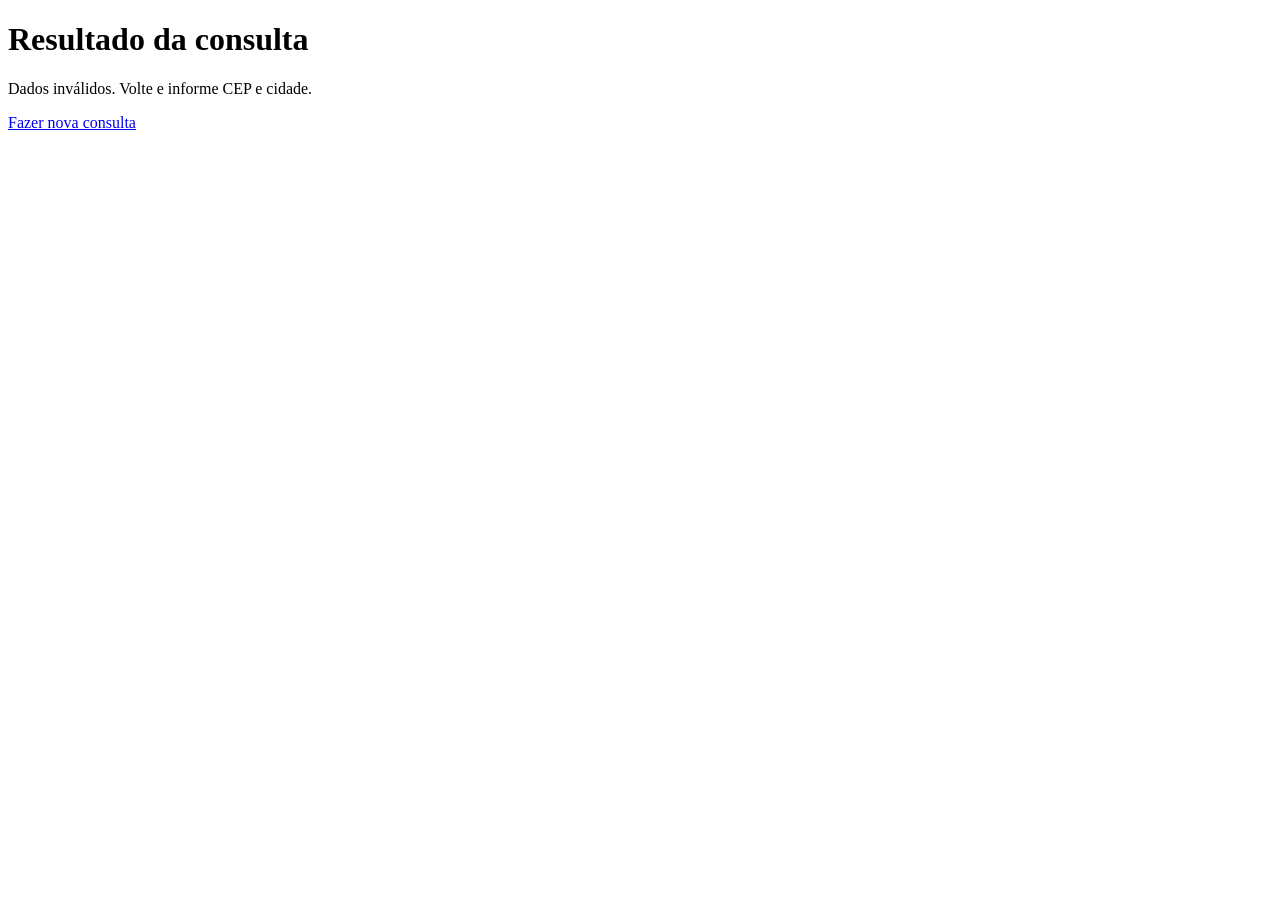
==== resultado.html @ a213936f "css feito" ====
<!DOCTYPE html>
<html lang="en">
<head>
    <meta charset="UTF-8">
    <meta name="viewport" content="width=device-width, initial-scale=1.0">
    <title>Document</title>
</head>
<body>
    <h1>Resultado da consulta</h1>
<div id="resultado" role="status" aria-live="polite"></div>
<a id="linkMaps" hidden target="_blank"
 rel="noopener noreferrer">Abrir no Google Maps</a>
<p><a href="index.html">Fazer nova consulta</a></p>
<script src="resultado.js"></script>
</body>
</html>
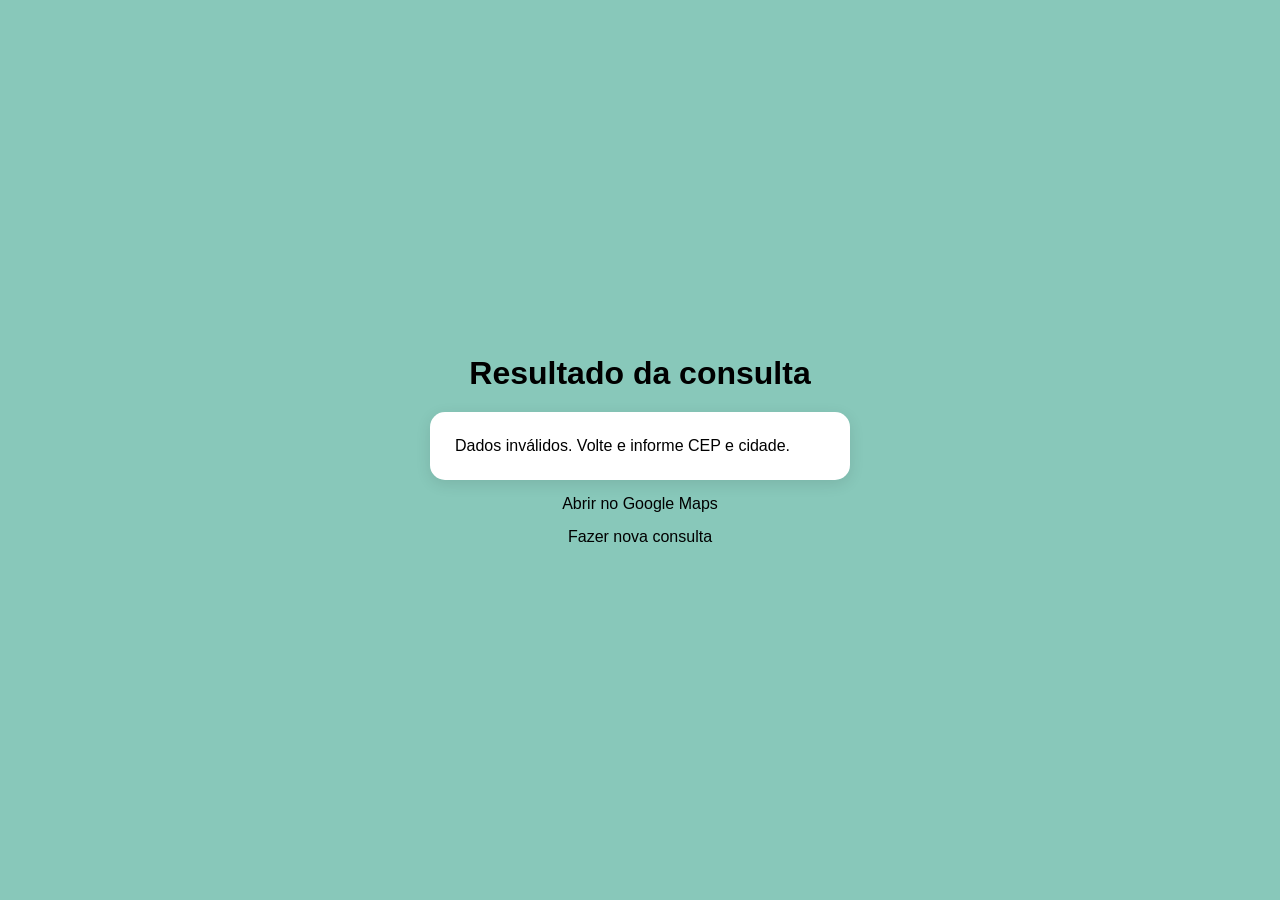
==== commit 80fcb418: "css finalizado" ====
--- a/resultado.html
+++ b/resultado.html
@@ -1,16 +1,21 @@
 <!DOCTYPE html>
-<html lang="en">
+<html lang="pt-BR">
+
 <head>
     <meta charset="UTF-8">
     <meta name="viewport" content="width=device-width, initial-scale=1.0">
-    <title>Document</title>
+    <link rel="stylesheet" href="style.css">
+    <title>Resultado da Consulta</title>
 </head>
+
 <body>
-    <h1>Resultado da consulta</h1>
-<div id="resultado" role="status" aria-live="polite"></div>
-<a id="linkMaps" hidden target="_blank"
- rel="noopener noreferrer">Abrir no Google Maps</a>
-<p><a href="index.html">Fazer nova consulta</a></p>
-<script src="resultado.js"></script>
+    <main>
+        <h1>Resultado da consulta</h1>
+        <div id="resultado" role="status" aria-live="polite"></div>
+        <a id="linkMaps" hidden target="_blank" rel="noopener noreferrer">Abrir no Google Maps</a>
+        <p><a href="index.html">Fazer nova consulta</a></p>
+    </main>
+    <script src="resultado.js"></script>
 </body>
+
 </html>
--- a/style.css
+++ b/style.css
@@ -0,0 +1,112 @@
+/* Configuração geral da página */
+*{
+    margin: 0;
+    padding: 0;
+    box-sizing: border-box;    
+}                          
+/*Estilo de corpo da página*/
+body{
+    font-family: Ariel, sans-serif;
+    background-color:hsl(167, 37%, 66%);
+    color:black;
+    min-height: 100vh;
+    display: flex;
+    justify-content: center;
+    align-items: center;
+    padding: 20px;
+}
+main{
+    max-width: 420px;
+    width: 100%;
+}
+/*Estilo do título da página*/
+h1{
+    text-align: center;
+    color:rgb(0, 0, 0);
+    margin:0 0 20px;
+}
+/*Estilo do formulário*/
+form{
+    background: hsl(0, 0%, 100%);
+    padding: 30px;
+    border-radius:15px;
+    box-shadow: 0 4px 15px rgba(0,0,0,0.10);
+}
+/*Estilo dos rótulos dos campos do formulário*/
+label{
+    display:block;
+    margin-bottom: 7px;
+    color: rgb(0, 0, 0);
+}
+
+input{
+    width: 100%;
+    padding: 12px;
+    margin-bottom: 18px;
+    border: 1px solid #ccc;
+    border-radius: 8px;
+    font-size: 16px;
+    outline: none;
+}
+
+input:focus{
+    border-color: burlywood;
+    box-shadow: 0 0 0 2px rgba(29,53,87,0.15);
+}
+/*Estilo de botão*/
+button{
+    width: 100%;
+    padding: 13px;
+    border:none;
+    border-radius: 8px;
+    background: rgb(110, 105, 116);
+    color:rgb(255, 255, 255);
+    font-size:16px;
+    font-weight: bold;
+    cursor:pointer;
+    transition: 0.2s;
+}
+/*Muda a cor do botão quando passa o mouse*/
+button:hover{
+    background: rgb(29, 53, 87);
+    color: white;
+}
+/*Mensagem de erro*/
+#mensagem{
+    margin-top:15px;
+    text-align:center;
+    color: red;
+    font-weight: bold;
+}
+/*Estilo de área de resultado*/
+#resultado{
+   background: rgb(255, 255, 255);
+   padding: 25px;
+    border-radius: 15px;
+    box-shadow:0 4px 15px rgba(0,0,0,0.10);
+    margin-bottom: 15px;
+}
+/*Espaçamento entre as informações do resultado*/ 
+#resultado p{
+    padding:9px 0;
+    border-bottom: 1px solid #ccc;
+}
+/*Cor dos títulos das informações*/
+#resultado p strong{
+    color: rgb(0, 0, 0);
+}
+/*Estilo dos links*/
+a{
+    display: block;
+    text-align: center;
+    margin-top: 15px;
+    color: rgb(0, 0, 0);
+    text-decoration: none;
+}
+a:hover{
+    text-decoration: underline;
+}
+#linkMaps:hover{
+    background: rgb(243, 243, 243);
+    text-decoration: none;
+}
